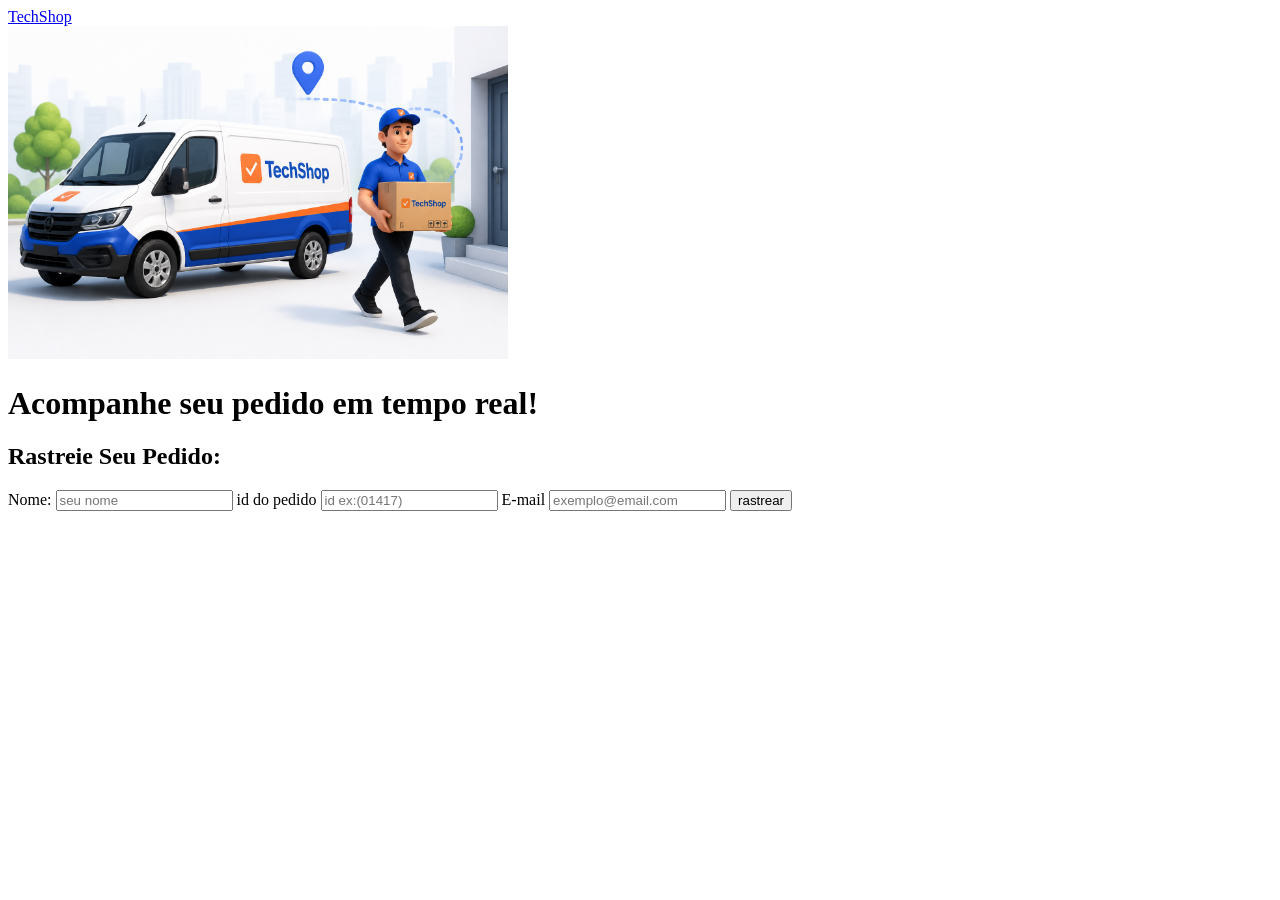
==== order-traking.html @ fd063476 "adição de imagem da pagina de ratreamneto de pedido e finalizção de formulario de rastreio." ====
<!DOCTYPE html>
<html lang="en">
<head>
    <meta charset="UTF-8">
    <meta name="viewport" content="width=device-width, initial-scale=1.0">
    <title>Suas Compras</title>
</head>
<body>
    <header class="logo">
        <a href="./pages/index.html">TechShop</a>
    </header>
    <main>
        <img src="./imagens/rastreio.png" alt="Rastreio de pedido techshop" width="500">
        <h1>Acompanhe seu pedido em tempo real!</h1>
    <section>
        <h2>Rastreie Seu Pedido:</h2>
        <form action="#tech-shop" method="post" onsubmit="alert(seu pedido já está a caminho!!!)">
            <label for="name">Nome:</label>
            <input type="text" id="name" name="nome" placeholder="seu nome" required>
            <label for="pedido">id do pedido</label>
            <input type="text" id="pedido" name="pedido" placeholder="id ex:(01417)" required>
            <label for="email">E-mail</label>
            <input type="email" id="email" name="email" placeholder="exemplo@email.com" required>   
            <input type="submit" value="rastrear">
        </form>
    </section>
    </main>
</body>
</html>
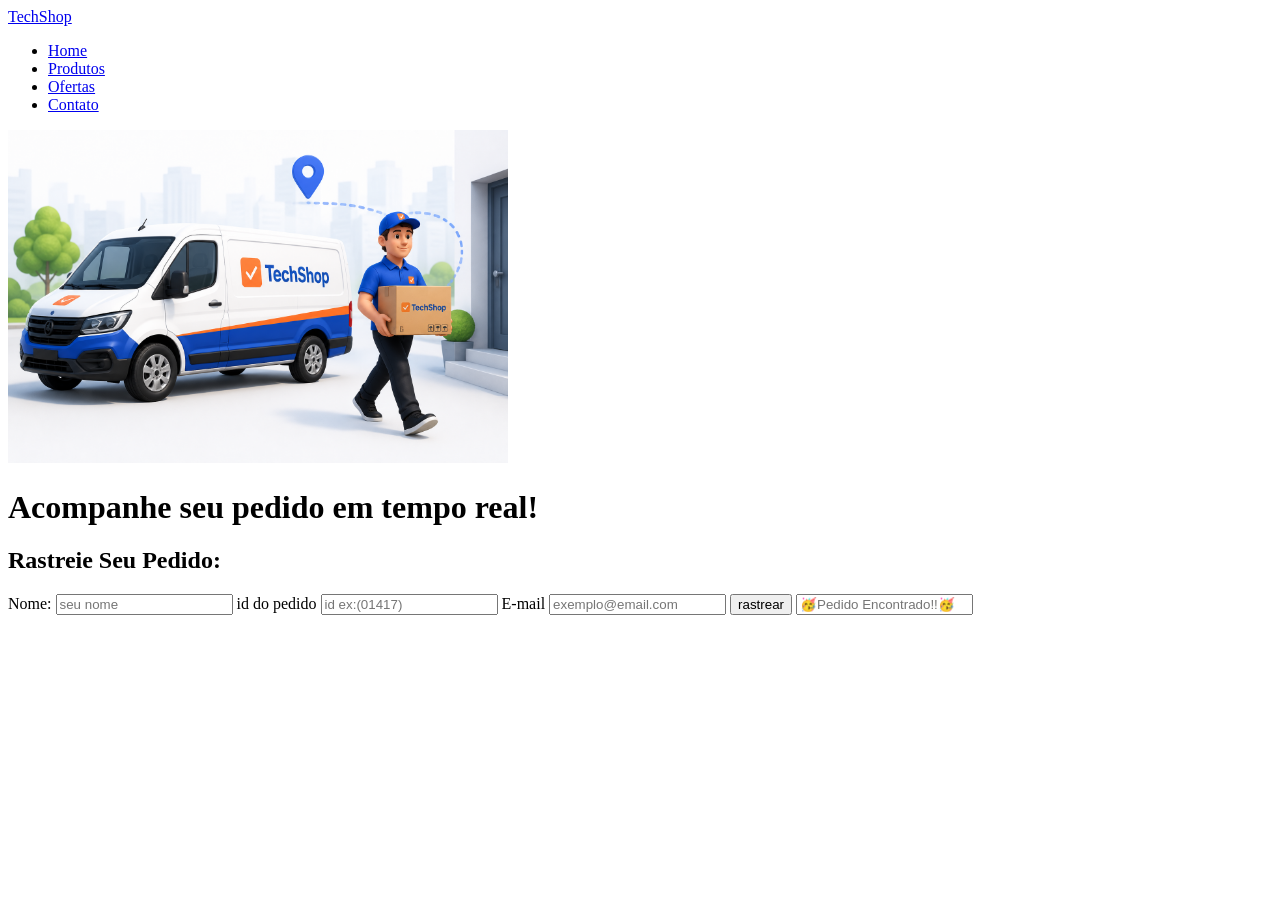
==== commit c098dd3c: "adição de menu da página de rastreio" ====
--- a/order-traking.html
+++ b/order-traking.html
@@ -9,12 +9,20 @@
     <header class="logo">
         <a href="./pages/index.html">TechShop</a>
     </header>
+    <nav class="menu">
+        <ul>
+            <li><a href="./pages/index.html">Home</a></li>
+            <li><a href="./pages/product-detail.html">Produtos</a></li>
+            <li><a href="./pages/ofertas.html">Ofertas</a></li>
+            <li><a href="./pages/contato.html">Contato</a></li>
+        </ul>
+    </nav>
     <main>
-        <img src="./imagens/rastreio.png" alt="Rastreio de pedido techshop" width="500">
-        <h1>Acompanhe seu pedido em tempo real!</h1>
+        <img class="rastreio"src="./imagens/rastreio.png" alt="Rastreio de pedido techshop" width="500">
+        <h1 class="text-destaque">Acompanhe seu pedido em tempo real!</h1>
     <section>
-        <h2>Rastreie Seu Pedido:</h2>
-        <form action="#tech-shop" method="post" onsubmit="alert(seu pedido já está a caminho!!!)">
+        <h2 class="text2-destaque">Rastreie Seu Pedido:</h2>
+        <form  class="form-rastreio"action="#tech-shop" method="post" onsubmit="alert(seu pedido já está a caminho!!!)">
             <label for="name">Nome:</label>
             <input type="text" id="name" name="nome" placeholder="seu nome" required>
             <label for="pedido">id do pedido</label>
@@ -22,6 +30,8 @@
             <label for="email">E-mail</label>
             <input type="email" id="email" name="email" placeholder="exemplo@email.com" required>   
             <input type="submit" value="rastrear">
+            <label for="msg"></label>
+            <input type="text" id="msg" placeholder="🥳Pedido Encontrado!!🥳">
         </form>
     </section>
     </main>
